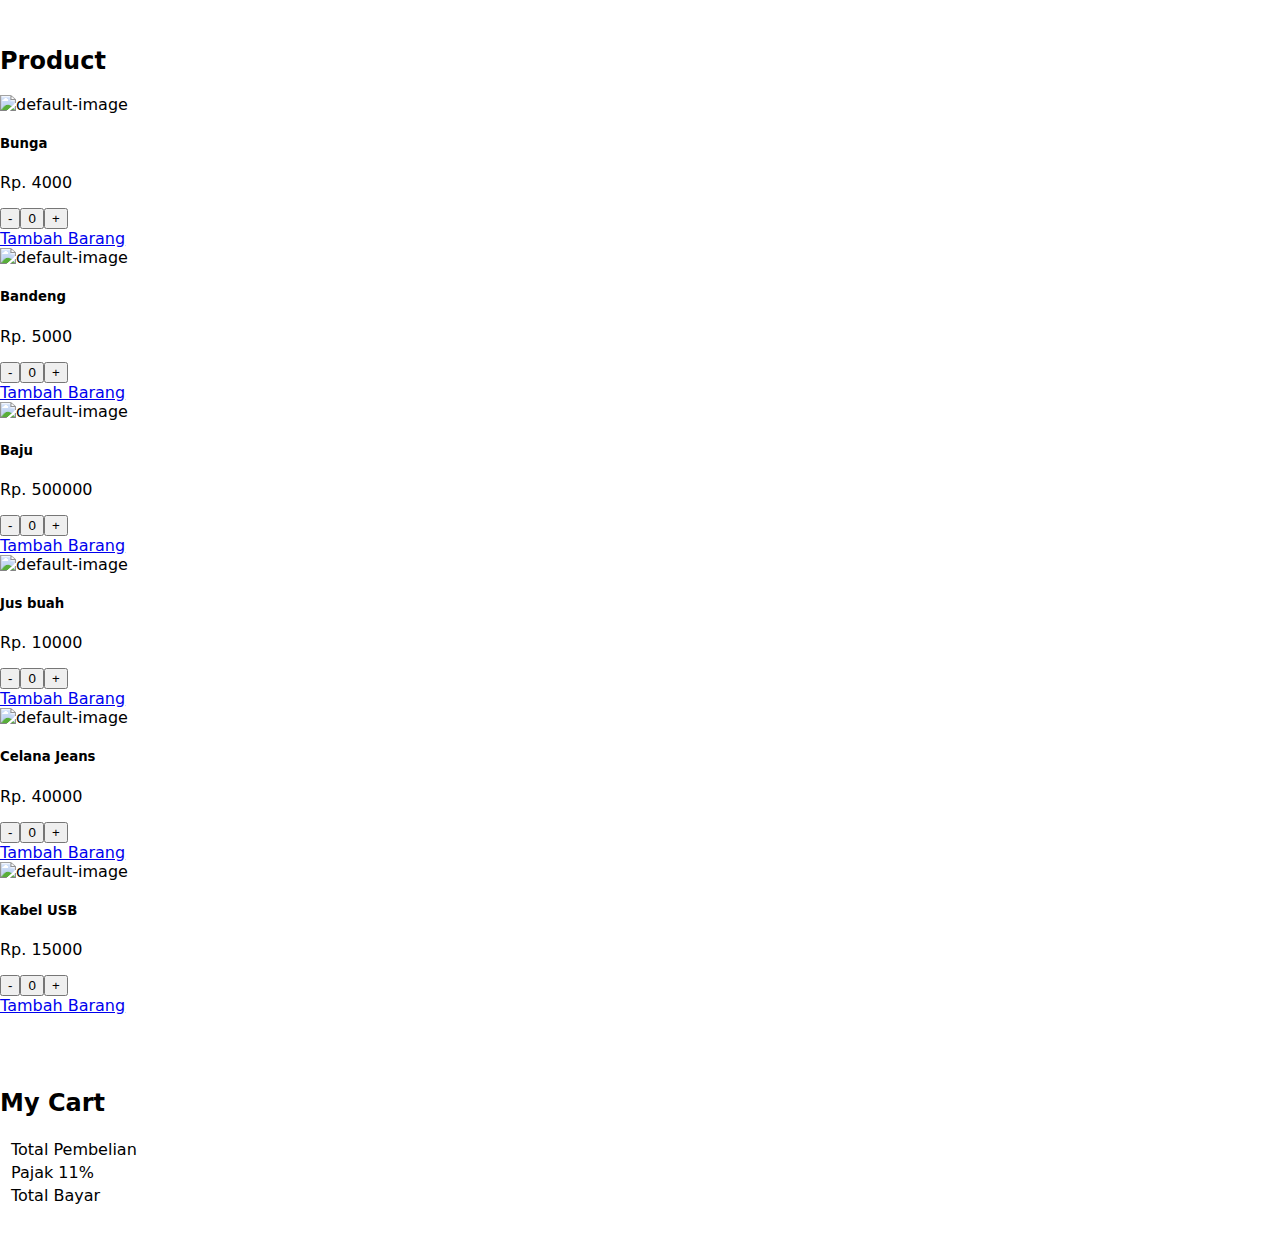
==== Mission 2/index.html @ bb1eb5da "Mission 2 : test javascript" ====
<!DOCTYPE html>
<html lang="en">
  <head>
    <meta charset="UTF-8" />
    <meta name="viewport" content="width=device-width, initial-scale=1.0" />
    <title>Cart Page</title>
    <link rel="stylesheet" href="style.css" />

    <link
      href="https://cdn.jsdelivr.net/npm/bootstrap@5.3.1/dist/css/bootstrap.min.css"
      rel="stylesheet"
      integrity="sha384-4bw+/aepP/YC94hEpVNVgiZdgIC5+VKNBQNGCHeKRQN+PtmoHDEXuppvnDJzQIu9"
      crossorigin="anonymous"
    />
    <script
      src="https://cdn.jsdelivr.net/npm/bootstrap@5.3.1/dist/js/bootstrap.bundle.min.js"
      integrity="sha384-HwwvtgBNo3bZJJLYd8oVXjrBZt8cqVSpeBNS5n7C8IVInixGAoxmnlMuBnhbgrkm"
      crossorigin="anonymous"
    ></script>
  </head>
  <body>
    <div class="container">
      <div class="row">
        <div class="col-8">
          <div class="product">
            <h2>Product</h2>
            <div class="main-card row" id="produk-container">
              <!-- <div class="col-4 my-2">
                <div class="card w-auto">
                  <img
                    src="/images/default-image.jpg"
                    class="card-img-top border-1"
                    alt="default-image"
                  />
                  <div class="card-body bg-">
                    <h5 class="card-title">Barang</h5>
                    <p class="card-text">Rp. 400</p>
                    <div class="card-button text-center">
                      <div
                        class="btn-group py-2 w-auto"
                        role="group"
                        aria-label="Basic mixed styles example"
                      >
                        <button type="button" class="btn btn-primary">
                          Left
                        </button>
                        <button
                          type="button"
                          class="btn btn-light disabled w-50"
                        >
                          1
                        </button>
                        <button type="button" class="btn btn-primary">
                          Right
                        </button>
                      </div>
                      <a href="#" class="btn btn-success w-auto"
                        >Tambah Barang</a
                      >
                    </div>
                  </div>
                </div>
              </div> -->
            </div>
          </div>
        </div>
        <div class="col-4">
          <div class="cart">
            <h2>My Cart</h2>
            <table class="table">
              <tbody id="dataCart"></tbody>
            </table>
            <table class="table table-borderless">
              <tbody>
                <tr id="totalPembelian">
                  <td colspan="2"></td>
                  <td></td>
                  <td>Total Pembelian</td>
                  <td></td>
                </tr>
                <tr id="pajak">
                  <td colspan="2"></td>
                  <td></td>
                  <td>Pajak 11%</td>
                  <td></td>
                </tr>
                <tr id="totalBayar">
                  <td colspan="2"></td>
                  <td></td>
                  <td>Total Bayar</td>
                  <td></td>
                </tr>
              </tbody>
            </table>
          </div>
        </div>
      </div>
    </div>
  </body>
  <script src="fungsi.js"></script>
</html>
---- Mission 2/style.css ----
body {
    margin: 0;
    font-family: system-ui, -apple-system, BlinkMacSystemFont, 'Segoe UI', Roboto, Oxygen, Ubuntu, Cantarell, 'Open Sans', 'Helvetica Neue', sans-serif;
}

.container{
    max-height: 100vh;
}

.product{
    padding: 3vh 0 3vh 0;
    
}


.cart {
    padding: 3vh 0 3vh 0;
}
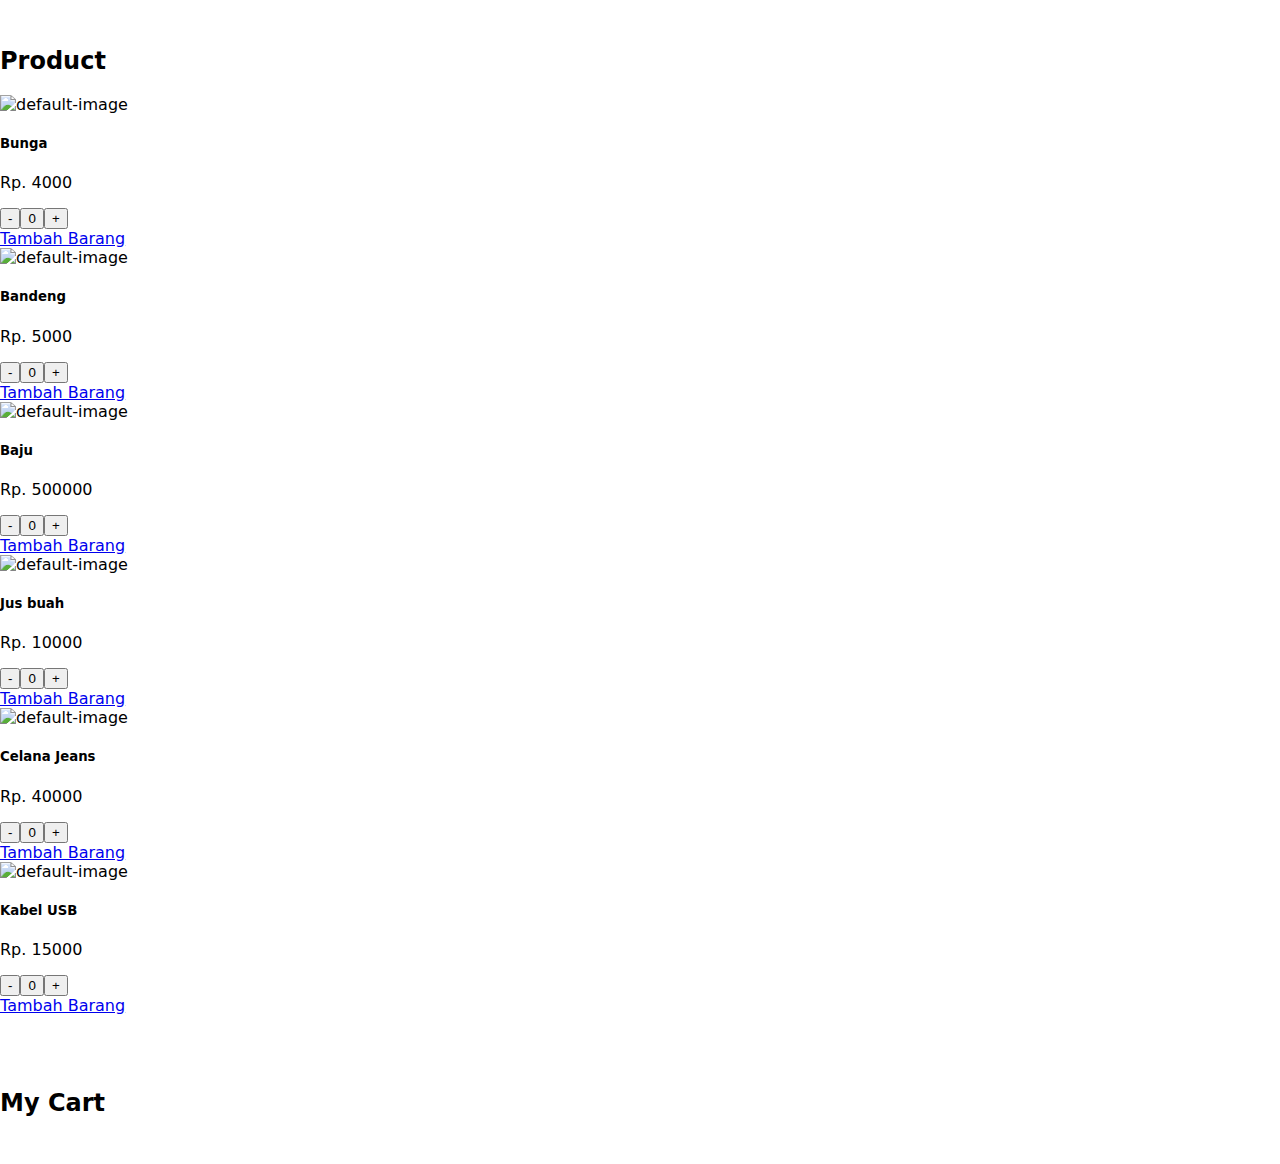
==== commit ae66aae1: "Update tabel jumlah bayar" ====
--- a/Mission 2/index.html
+++ b/Mission 2/index.html
@@ -24,44 +24,7 @@
         <div class="col-8">
           <div class="product">
             <h2>Product</h2>
-            <div class="main-card row" id="produk-container">
-              <!-- <div class="col-4 my-2">
-                <div class="card w-auto">
-                  <img
-                    src="/images/default-image.jpg"
-                    class="card-img-top border-1"
-                    alt="default-image"
-                  />
-                  <div class="card-body bg-">
-                    <h5 class="card-title">Barang</h5>
-                    <p class="card-text">Rp. 400</p>
-                    <div class="card-button text-center">
-                      <div
-                        class="btn-group py-2 w-auto"
-                        role="group"
-                        aria-label="Basic mixed styles example"
-                      >
-                        <button type="button" class="btn btn-primary">
-                          Left
-                        </button>
-                        <button
-                          type="button"
-                          class="btn btn-light disabled w-50"
-                        >
-                          1
-                        </button>
-                        <button type="button" class="btn btn-primary">
-                          Right
-                        </button>
-                      </div>
-                      <a href="#" class="btn btn-success w-auto"
-                        >Tambah Barang</a
-                      >
-                    </div>
-                  </div>
-                </div>
-              </div> -->
-            </div>
+            <div class="main-card row" id="produk-container"></div>
           </div>
         </div>
         <div class="col-4">
@@ -72,24 +35,9 @@
             </table>
             <table class="table table-borderless">
               <tbody>
-                <tr id="totalPembelian">
-                  <td colspan="2"></td>
-                  <td></td>
-                  <td>Total Pembelian</td>
-                  <td></td>
-                </tr>
-                <tr id="pajak">
-                  <td colspan="2"></td>
-                  <td></td>
-                  <td>Pajak 11%</td>
-                  <td></td>
-                </tr>
-                <tr id="totalBayar">
-                  <td colspan="2"></td>
-                  <td></td>
-                  <td>Total Bayar</td>
-                  <td></td>
-                </tr>
+                <tr id="totalPembelian"></tr>
+                <tr id="pajak"></tr>
+                <tr id="totalBayar"></tr>
               </tbody>
             </table>
           </div>
